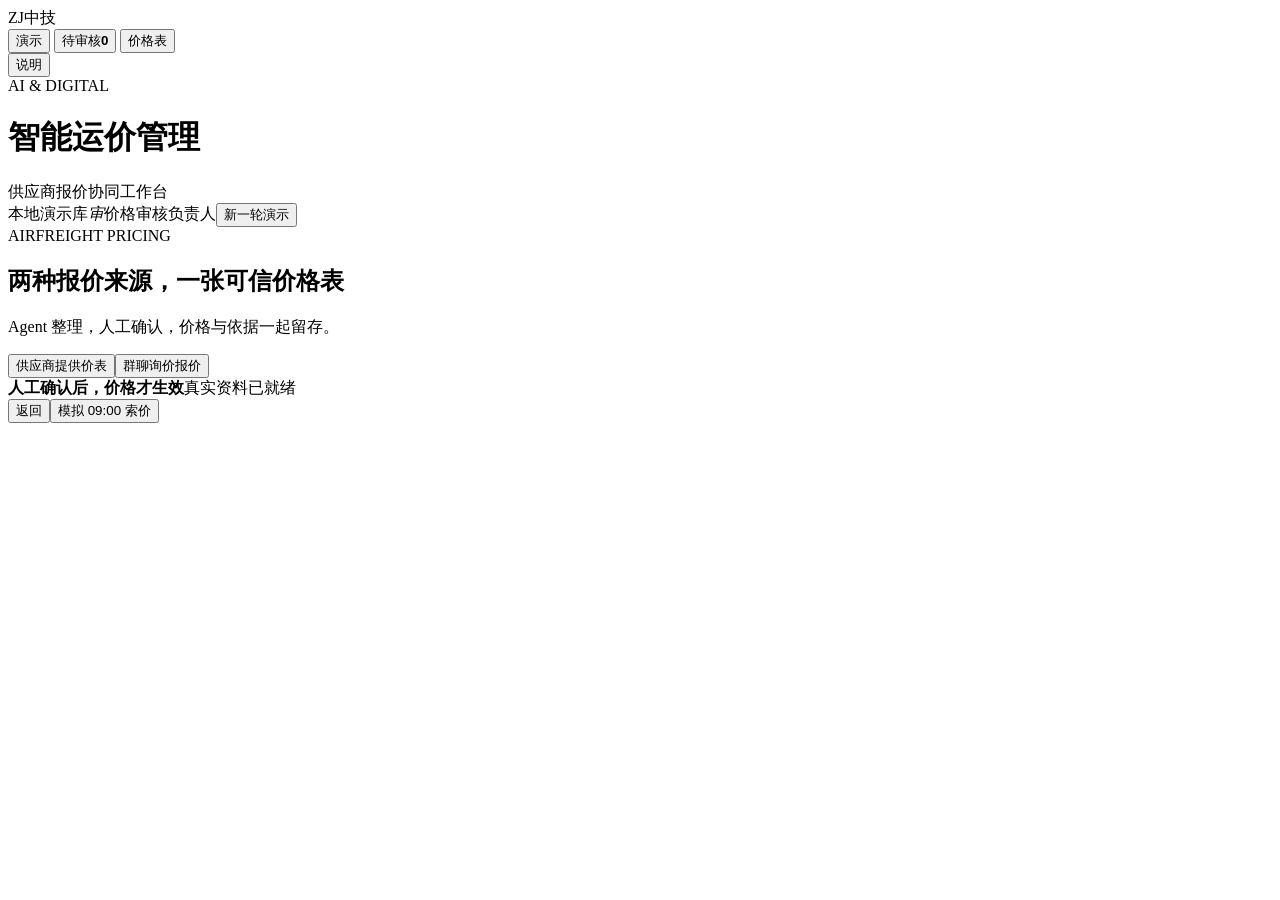
==== src/chatlog_assistant/static/management.html @ 38cc8ae4 "feat: add dual-lane management demo with one-click review setup" ====
<!doctype html>
<html lang="zh-CN">
<head>
<meta charset="utf-8"><meta name="viewport" content="width=device-width,initial-scale=1">
<title>中技 · 智能运价管理</title>
<link rel="stylesheet" href="/assets/management.css">
<script src="/assets/management-prefill.js" defer></script>
<script src="/assets/management.js" defer></script>
</head>
<body>
<div class="app">
 <nav class="rail" aria-label="主导航">
  <div class="brandmark" aria-label="中技">ZJ<span>中技</span></div>
  <button class="nav-item active" data-view="demo" title="双链路演示"><span data-icon="workflow"></span><span>演示</span></button>
  <button class="nav-item" data-view="pending" title="待审核价格"><span data-icon="checklist"></span><span>待审核</span><b id="pendingBadge">0</b></button>
  <button class="nav-item" data-view="library" title="已生效价格表"><span data-icon="table"></span><span>价格表</span></button>
  <div class="rail-spacer"></div>
  <button class="nav-item" data-action="info" title="演示说明"><span data-icon="info"></span><span>说明</span></button>
  <div class="rail-foot">AI & DIGITAL</div>
 </nav>
 <div class="shell">
  <header class="topbar"><div><h1>智能运价管理</h1><span class="top-sub">供应商报价协同工作台</span></div><div class="top-actions"><span class="tag neutral">本地演示库</span><span class="reviewer"><i>审</i>价格审核负责人</span><button class="text-button" data-action="new-run">新一轮演示</button></div></header>
  <main>
   <section class="headline"><div><div class="eyebrow">AIRFREIGHT PRICING</div><h2 id="pageTitle">两种报价来源，一张可信价格表</h2><p id="pageSubtitle">Agent 整理，人工确认，价格与依据一起留存。</p></div><div class="lane-switch" role="tablist" aria-label="报价来源"><button role="tab" data-lane="pdf"><span data-icon="file"></span>供应商提供价表</button><button role="tab" data-lane="chat"><span data-icon="chat"></span>群聊询价报价</button></div></section>
   <div id="stepper" class="stepper" aria-label="演示进度"></div>
   <div id="mobilePanels" class="mobile-tabs" aria-label="当前阶段内容"></div>
   <div id="workspace" class="workspace"></div>
  </main>
  <footer><div class="footer-context"><span class="status-icon" data-icon="shield"></span><div><strong id="footerTitle">人工确认后，价格才生效</strong><span id="footerHint">真实资料已就绪</span></div></div><div class="footer-actions"><button class="button" id="secondary">返回</button><button class="button primary" id="primary">模拟 09:00 索价</button></div></footer>
 </div>
</div>
<dialog id="dialog"><header><h3 id="dialogTitle"></h3><button class="icon-button" id="closeDialog" aria-label="关闭">×</button></header><div id="dialogBody"></div></dialog>
<div id="toast" class="toast" role="status" hidden></div>
<input type="file" id="pdfInput" accept="application/pdf,.pdf" hidden>
</body>
</html>
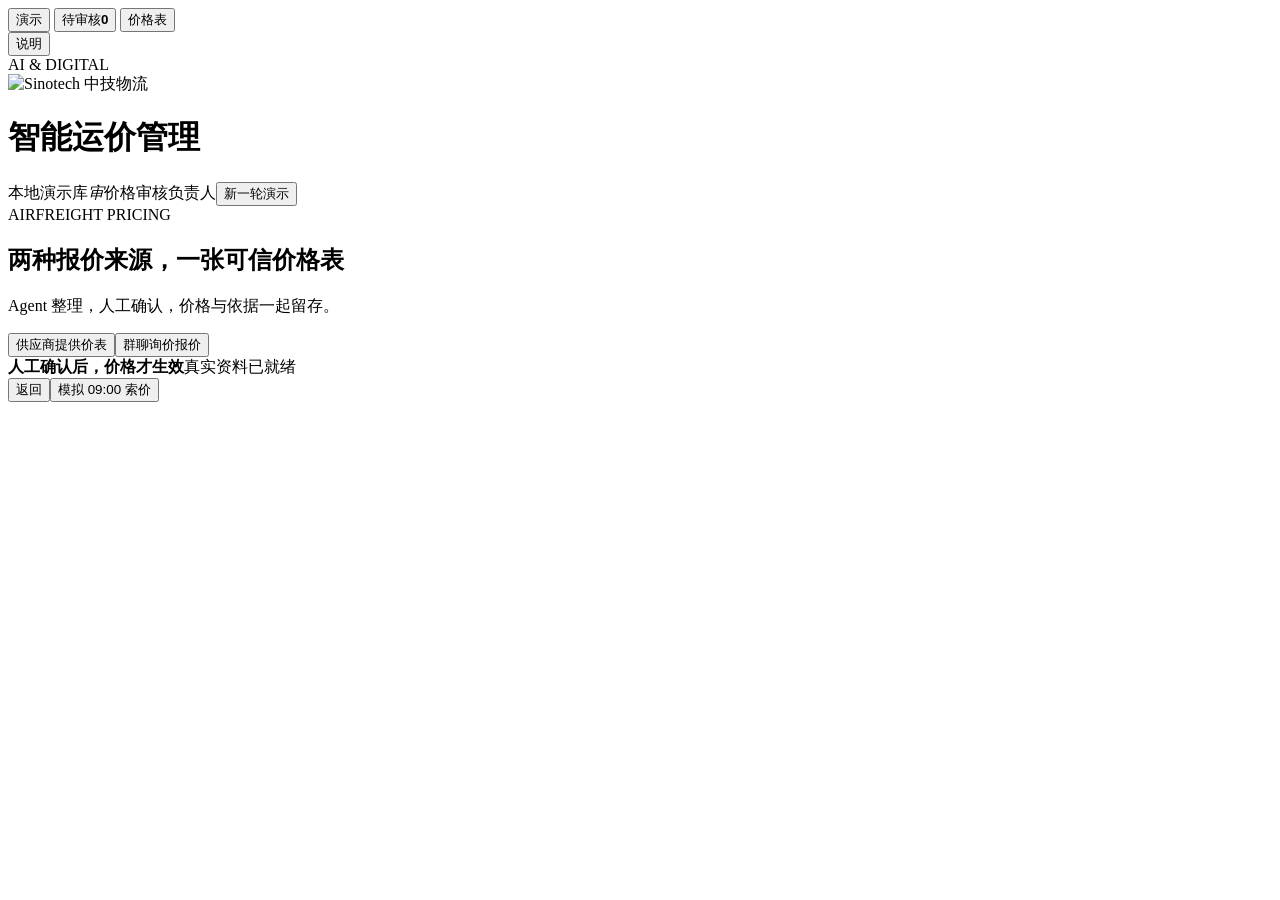
==== commit 9888e861: "Use Sinotech branding and reclaim demo workspace height" ====
--- a/src/chatlog_assistant/static/management.html
+++ b/src/chatlog_assistant/static/management.html
@@ -5,12 +5,12 @@
 <title>中技 · 智能运价管理</title>
 <link rel="stylesheet" href="/assets/management.css">
 <script src="/assets/management-prefill.js" defer></script>
+<script src="/assets/pdf-reader.js" defer></script>
 <script src="/assets/management.js" defer></script>
 </head>
 <body>
 <div class="app">
  <nav class="rail" aria-label="主导航">
-  <div class="brandmark" aria-label="中技">ZJ<span>中技</span></div>
   <button class="nav-item active" data-view="demo" title="双链路演示"><span data-icon="workflow"></span><span>演示</span></button>
   <button class="nav-item" data-view="pending" title="待审核价格"><span data-icon="checklist"></span><span>待审核</span><b id="pendingBadge">0</b></button>
   <button class="nav-item" data-view="library" title="已生效价格表"><span data-icon="table"></span><span>价格表</span></button>
@@ -19,7 +19,7 @@
   <div class="rail-foot">AI & DIGITAL</div>
  </nav>
  <div class="shell">
-  <header class="topbar"><div><h1>智能运价管理</h1><span class="top-sub">供应商报价协同工作台</span></div><div class="top-actions"><span class="tag neutral">本地演示库</span><span class="reviewer"><i>审</i>价格审核负责人</span><button class="text-button" data-action="new-run">新一轮演示</button></div></header>
+  <header class="topbar"><div class="brand-heading"><img class="brand-logo" src="/assets/sinotech-logo.png" alt="Sinotech 中技物流" width="520" height="147"><h1>智能运价管理</h1></div><div class="top-actions"><span class="tag neutral">本地演示库</span><span class="reviewer"><i>审</i>价格审核负责人</span><button class="text-button" data-action="new-run">新一轮演示</button></div></header>
   <main>
    <section class="headline"><div><div class="eyebrow">AIRFREIGHT PRICING</div><h2 id="pageTitle">两种报价来源，一张可信价格表</h2><p id="pageSubtitle">Agent 整理，人工确认，价格与依据一起留存。</p></div><div class="lane-switch" role="tablist" aria-label="报价来源"><button role="tab" data-lane="pdf"><span data-icon="file"></span>供应商提供价表</button><button role="tab" data-lane="chat"><span data-icon="chat"></span>群聊询价报价</button></div></section>
    <div id="stepper" class="stepper" aria-label="演示进度"></div>
